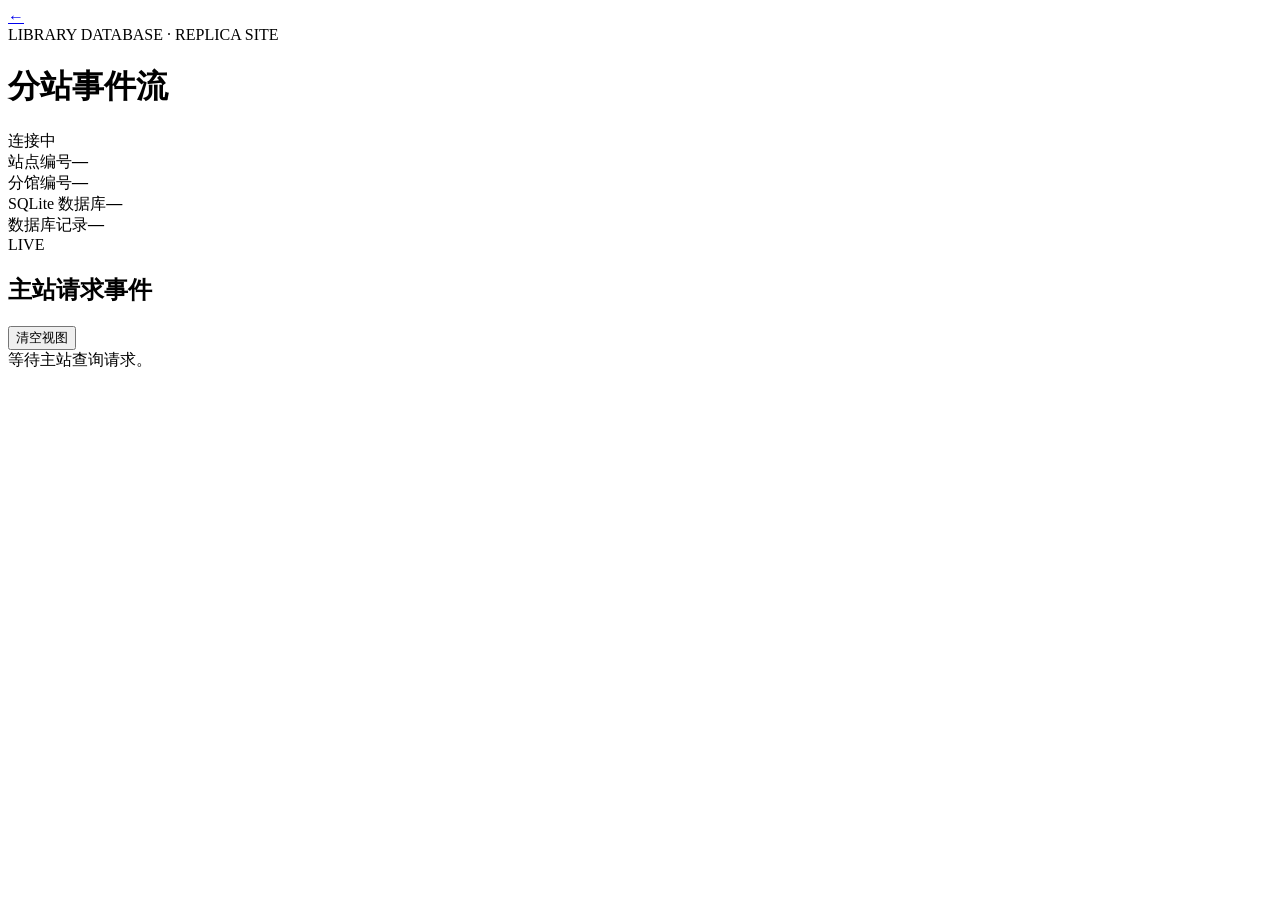
==== app/web/shard.html @ 7c236c40 "Initial project upload" ====
<!doctype html>
<html lang="zh-CN">
<head>
  <meta charset="utf-8">
  <meta name="viewport" content="width=device-width, initial-scale=1">
  <title>分站事件流</title>
  <link rel="stylesheet" href="/static/app.css">
</head>
<body class="shard-page">
  <header class="shard-topbar">
    <a class="back-link" id="main-link" href="/" aria-label="回到主站">←</a>
    <div class="shard-brand">
      <div class="eyebrow">LIBRARY DATABASE · REPLICA SITE</div>
      <h1 id="site-title">分站事件流</h1>
    </div>
    <div class="stream-status" id="stream-status"><span class="health-dot pending"></span>连接中</div>
  </header>
  <main class="shard-main">
    <section class="site-summary" aria-label="站点状态">
      <div class="summary-field"><span>站点编号</span><strong id="site-id">—</strong></div>
      <div class="summary-field"><span>分馆编号</span><strong id="branch-id">—</strong></div>
      <div class="summary-field database-field"><span>SQLite 数据库</span><strong id="database-path">—</strong></div>
      <div class="summary-field"><span>数据库记录</span><strong id="row-count">—</strong></div>
    </section>
    <section class="event-section" aria-labelledby="events-heading">
      <div class="section-heading">
        <div><span class="section-index">LIVE</span><h2 id="events-heading">主站请求事件</h2></div>
        <button class="quiet-button" id="clear-events" type="button">清空视图</button>
      </div>
      <div id="event-list" class="event-list" aria-live="polite">
        <div class="empty-state">等待主站查询请求。</div>
      </div>
    </section>
  </main>
  <script src="/static/shard.js" defer></script>
</body>
</html>
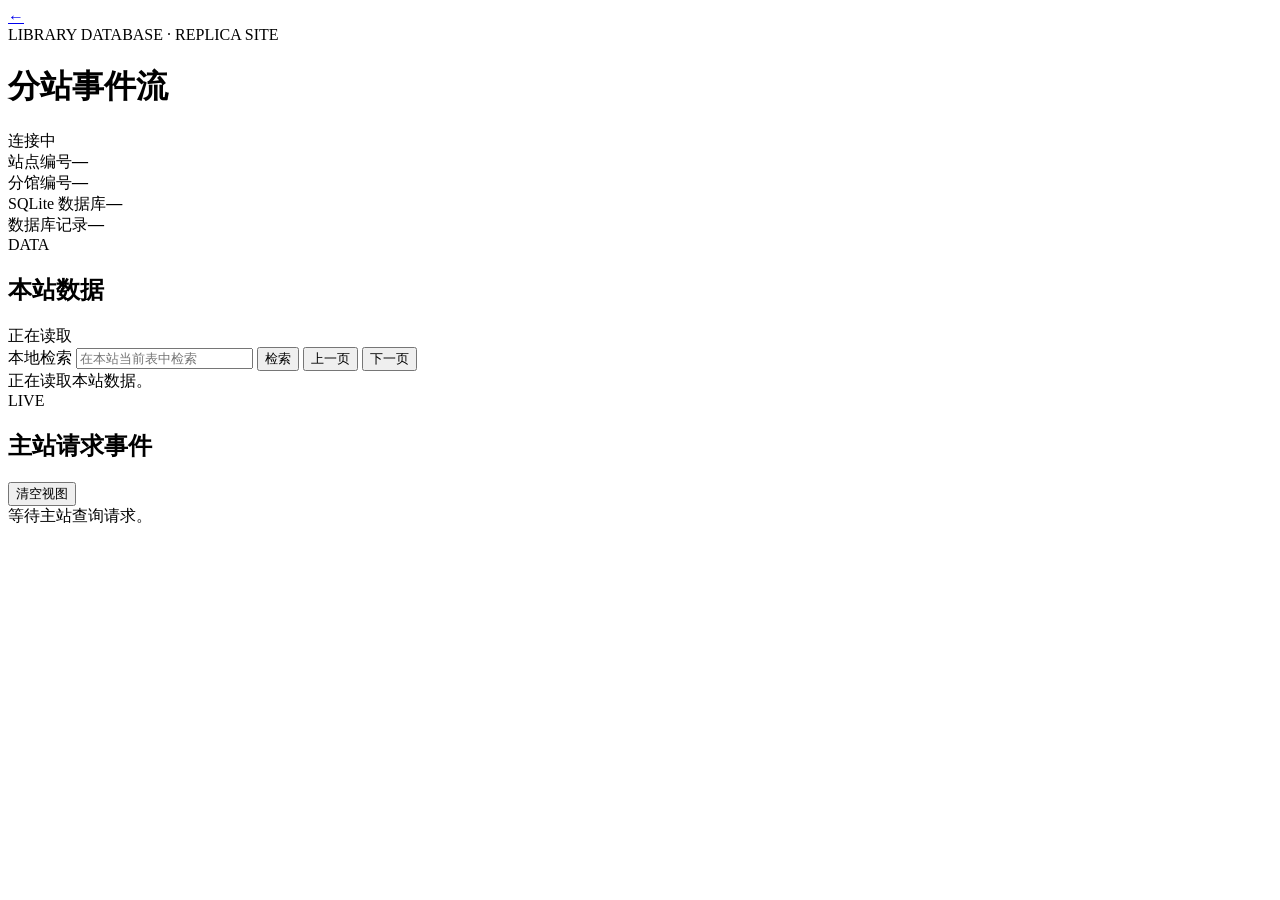
==== commit 1caf74d8: "Add shard catalog and distributed book search" ====
--- a/app/web/shard.html
+++ b/app/web/shard.html
@@ -22,6 +22,25 @@
       <div class="summary-field database-field"><span>SQLite 数据库</span><strong id="database-path">—</strong></div>
       <div class="summary-field"><span>数据库记录</span><strong id="row-count">—</strong></div>
     </section>
+    <section class="browse-section" aria-labelledby="browse-heading">
+      <div class="section-heading">
+        <div><span class="section-index">DATA</span><h2 id="browse-heading">本站数据</h2></div>
+        <div id="browse-meta" class="result-meta">正在读取</div>
+      </div>
+      <div id="local-metrics" class="metric-row local-metrics"></div>
+      <div class="example-row" id="table-tabs" aria-label="本地表"></div>
+      <form id="local-search" class="search-bar">
+        <label class="sr-only" for="local-query">本地检索</label>
+        <input id="local-query" maxlength="40" placeholder="在本站当前表中检索" autocomplete="off">
+        <button class="quiet-button" type="submit">检索</button>
+        <button class="quiet-button" id="prev-page" type="button">上一页</button>
+        <button class="quiet-button" id="next-page" type="button">下一页</button>
+      </form>
+      <div id="browse-error" class="query-error" role="alert"></div>
+      <div class="table-wrap" id="browse-wrap">
+        <div class="empty-state">正在读取本站数据。</div>
+      </div>
+    </section>
     <section class="event-section" aria-labelledby="events-heading">
       <div class="section-heading">
         <div><span class="section-index">LIVE</span><h2 id="events-heading">主站请求事件</h2></div>
